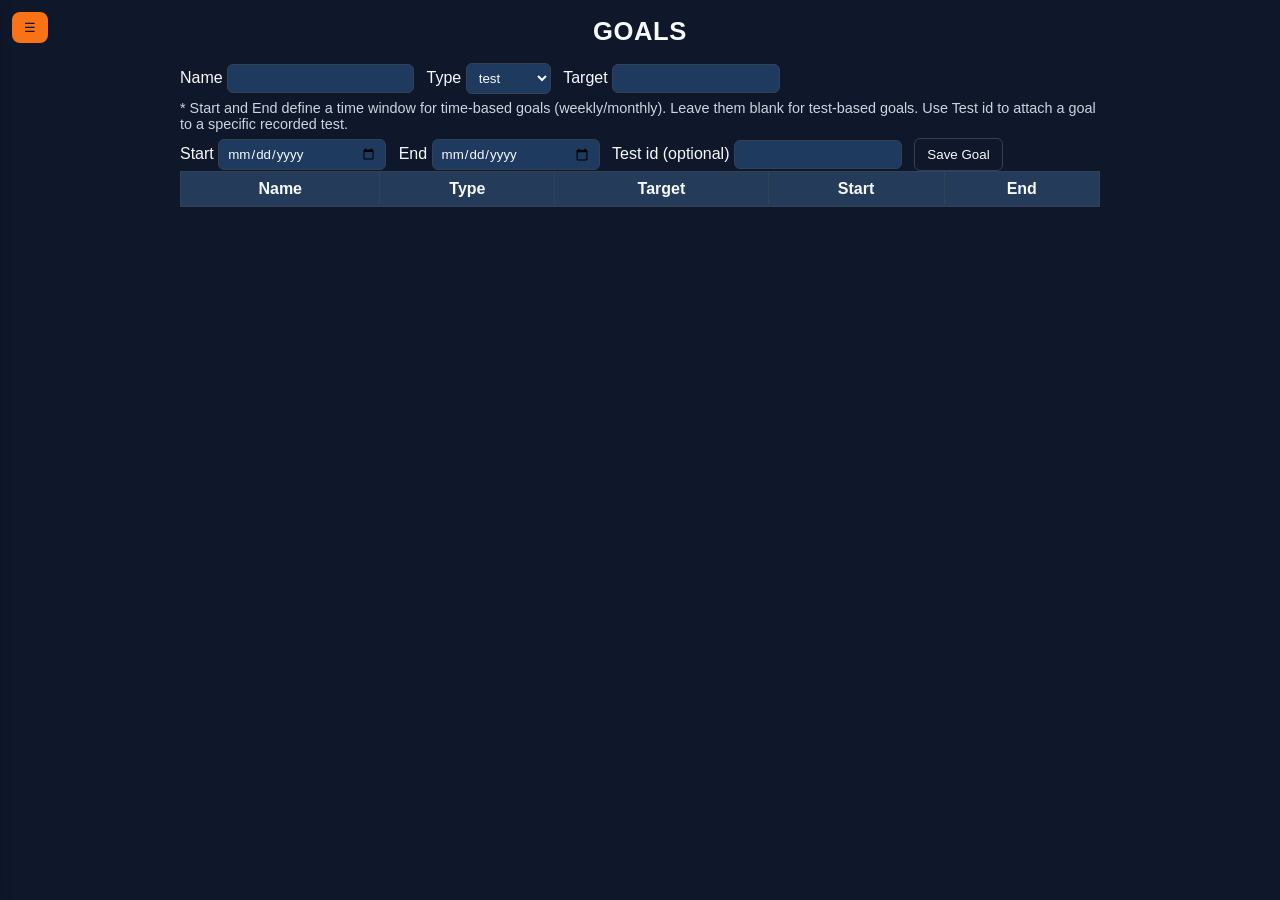
==== templates/goals.html @ f7cbb27a "Initial Study-Dash dashboard" ====
<!doctype html>
<html>
  <head>
    <meta charset="utf-8">
    <title>Study-Dash — Goals</title>
    <link rel="stylesheet" href="/static/styles.css">
  </head>
  <body>
    <button id="menu-btn">☰</button>
    <div id="side-menu" class="closed">
      <button id="menu-close">✕</button>
      <nav>
        <button class="menu-link" data-href="/">
          <svg width="18" height="18" viewBox="0 0 24 24" fill="none" stroke="currentColor" stroke-width="2"><path d="M3 11l9-7 9 7v8a2 2 0 0 1-2 2h-4v-6H9v6H5a2 2 0 0 1-2-2z"/></svg>
          DASHBOARD
        </button>
        <button class="menu-link" data-href="/history">
          <svg width="18" height="18" viewBox="0 0 24 24" fill="none" stroke="currentColor" stroke-width="2"><circle cx="12" cy="12" r="8"/><path d="M12 8v5l3 3"/></svg>
          📜 Marks History
        </button>
        <button class="menu-link" data-href="/goals">
          <svg width="18" height="18" viewBox="0 0 24 24" fill="none" stroke="currentColor" stroke-width="2"><circle cx="12" cy="12" r="10"/><circle cx="12" cy="12" r="6"/><circle cx="12" cy="12" r="2"/></svg>
          🎯 Goals
        </button>
      </nav>
    </div>
    <main>
      <h1 class="title">GOALS</h1>
      <form id="goal-form">
        <label>Name <input name="name" required></label>
        <label>Type <select name="type"><option value="test">test</option><option value="weekly">weekly</option><option value="monthly">monthly</option></select></label>
        <label>Target <input name="target" type="number" required></label>
        <div class="hint">* Start and End define a time window for time-based goals (weekly/monthly). Leave them blank for test-based goals. Use Test id to attach a goal to a specific recorded test.</div>
        <label>Start <input name="start_date" type="date"></label>
        <label>End <input name="end_date" type="date"></label>
        <label>Test id (optional) <input name="test_id" type="number"></label>
        <button type="submit">Save Goal</button>
      </form>
      <table id="goals-list"><thead><tr><th>Name</th><th>Type</th><th>Target</th><th>Start</th><th>End</th></tr></thead><tbody></tbody></table>
    </main>
    <script src="/static/app.js"></script>
  </body>
</html>
---- static/styles.css ----
:root{
	--bg:#0F172A; /* deep navy-blue */
	--secondary:#1E3A5F; /* medium/deep blue */
	--card:#243B5A; /* cards and panels */
	--accent:#F97316; /* primary orange */
	--accent-hover:#FB923C; /* orange hover */
	--text:#F8FAFC; /* main text */
	--muted:#CBD5E1; /* secondary text */
	--border:#334155; /* borders */
	--success:#22C55E;
	--warning:#F59E0B;
	--danger:#EF4444;
}
body{ font-family: -apple-system, BlinkMacSystemFont, 'Segoe UI', Roboto, Arial; margin:16px; background:var(--bg); color:var(--text) }
nav{ margin-bottom:12px }
main{ max-width:920px; margin:0 auto }
section{ margin-bottom:18px }
table{ border-collapse:collapse; width:100%; background:var(--card); color:var(--text) }
th,td{ border:1px solid var(--border); padding:8px; text-align:center }
form label{ display:inline-block; margin-right:8px }
button{ padding:8px 12px; background:transparent; color:var(--text); border:1px solid var(--border); border-radius:6px }

/* Inputs & selects - avoid white fills */
input, select, textarea{ background:var(--secondary); color:var(--text); border:1px solid var(--border); padding:6px 8px; border-radius:6px }
input[type=date], input[type=number]{ width:150px }

/* Accent button */
.btn-accent{ background:var(--accent); color:#fff; border:0; -webkit-text-stroke:0.8px #000; text-shadow:0 1px 0 rgba(0,0,0,0.6); font-weight:700 }
.btn-accent:hover{ background:var(--accent-hover) }

/* Slide-in menu */
#menu-btn{ position:fixed; left:12px; top:12px; z-index:40; background:var(--accent); color:#111; border-radius:8px; padding:8px 12px; border:0 }
#side-menu{ position:fixed; left:0; top:0; bottom:0; width:260px; background:var(--secondary); box-shadow:2px 0 12px rgba(0,0,0,0.6); transform:translateX(-300px); transition:transform 280ms ease; padding:16px; z-index:50 }
#side-menu.open{ transform:translateX(0); }
#menu-close{ display:block; margin-bottom:8px; background:transparent; color:var(--muted); border:0 }
.menu-link{ display:flex; align-items:center; gap:8px; background:transparent; border:0; padding:8px 10px; width:100%; text-align:left; font-size:15px; cursor:pointer; color:var(--text); border-radius:6px }
.menu-link svg{ flex:0 0 20px; stroke:var(--text) }
.menu-link:active{ transform:translateY(1px) }
.menu-link:hover{ background:rgba(255,255,255,0.02) }
.hint{ font-size:0.9em; color:var(--muted); margin:6px 0 }

.panel{ background:var(--card); padding:16px; border-radius:10px; border-left:4px solid rgba(255,255,255,0.02) }

/* Analysis emphasis */
.panel.important{ border-left-color:var(--accent); box-shadow:0 6px 18px rgba(15,23,42,0.6) }
.panel.important h3{ color:var(--text); font-size:1.05em; margin:0 0 6px }
.panel.important p{ color:var(--muted); margin:6px 0 }

/* Goal status chips */
.status{ padding:6px 8px; border-radius:999px; display:inline-block; font-weight:600 }
.status.success{ background: rgba(34,197,94,0.12); color:var(--success); border:1px solid rgba(34,197,94,0.2) }
.status.pending{ background: rgba(245,158,11,0.08); color:var(--warning); border:1px solid rgba(245,158,11,0.12) }
.status.fail{ background: rgba(239,68,68,0.08); color:var(--danger); border:1px solid rgba(239,68,68,0.12) }

/* Title */
.title{ text-align:center; font-size:1.6em; letter-spacing:0.6px }

/* Chart container */
.chart-wrap{ background:var(--card); padding:10px; border-radius:8px; border:1px solid var(--border) }

/* Enter Scores card spacing */
.enter-card{ display:block; background:var(--card); padding:16px; border-radius:10px; border:1px solid var(--border); max-width:700px }
.enter-row{ display:flex; gap:12px; align-items:center; margin-bottom:12px }
.enter-row label{ min-width:70px; color:var(--muted); font-weight:600 }
.subject-row{ display:flex; gap:8px; align-items:center; margin-bottom:12px; flex-wrap:wrap }
.subject-row .subject{ display:flex; align-items:center; gap:6px; padding:6px; background:var(--secondary); border-radius:8px; border:1px solid var(--border) }
.subject-row .subject input{ width:64px; padding:6px; font-size:14px }
.total-box{ margin-top:8px; padding:10px; background:rgba(255,255,255,0.02); border-radius:8px; display:inline-block; font-weight:700 }
.enter-actions{ margin-top:12px }

/* Progress chart area */
.progress-wrap{ background:var(--card); padding:12px; border-radius:8px; border:1px solid var(--border); margin-top:12px }

/* Typography: headings use Amsi Pro when available */
h1.title, h2{ font-family: "Amsi Pro", "Avenir Next", -apple-system, BlinkMacSystemFont, "Segoe UI", sans-serif; color:var(--text); font-weight:800 }
h1.title{ font-size:1.6em }
h2{ font-size:1.05em; margin-bottom:10px }
body, table, input, select, textarea, button{ font-family: "Avenir Next", -apple-system, BlinkMacSystemFont, "Segoe UI", sans-serif }
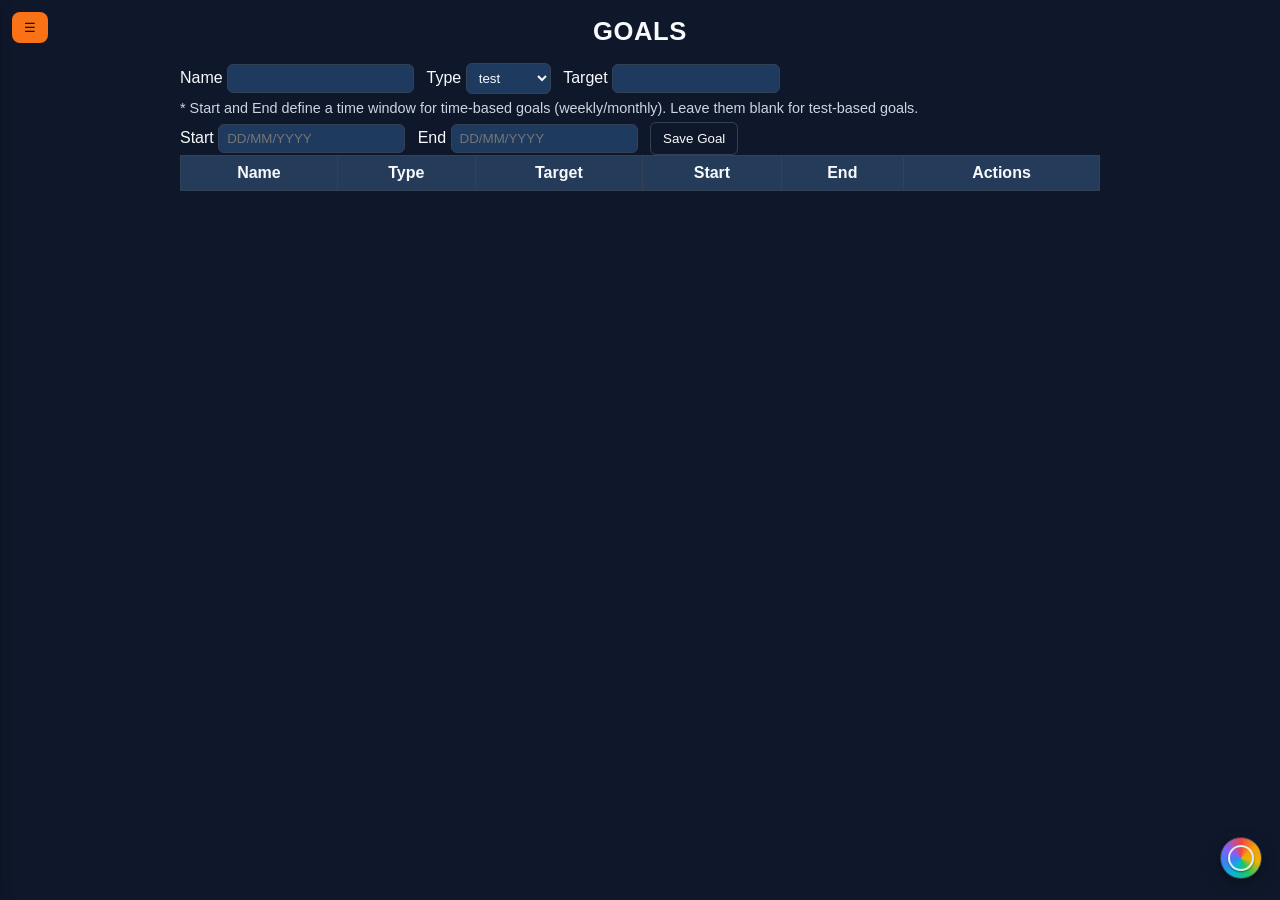
==== commit 2c50b0bf: "Add library schedule reminders and profile features" ====
--- a/templates/goals.html
+++ b/templates/goals.html
@@ -22,6 +22,9 @@
           <svg width="18" height="18" viewBox="0 0 24 24" fill="none" stroke="currentColor" stroke-width="2"><circle cx="12" cy="12" r="10"/><circle cx="12" cy="12" r="6"/><circle cx="12" cy="12" r="2"/></svg>
           🎯 Goals
         </button>
+        <button class="menu-link" data-href="/library">
+          The Library
+        </button>
       </nav>
     </div>
     <main>
@@ -30,13 +33,12 @@
         <label>Name <input name="name" required></label>
         <label>Type <select name="type"><option value="test">test</option><option value="weekly">weekly</option><option value="monthly">monthly</option></select></label>
         <label>Target <input name="target" type="number" required></label>
-        <div class="hint">* Start and End define a time window for time-based goals (weekly/monthly). Leave them blank for test-based goals. Use Test id to attach a goal to a specific recorded test.</div>
-        <label>Start <input name="start_date" type="date"></label>
-        <label>End <input name="end_date" type="date"></label>
-        <label>Test id (optional) <input name="test_id" type="number"></label>
+        <div class="hint">* Start and End define a time window for time-based goals (weekly/monthly). Leave them blank for test-based goals.</div>
+        <label>Start <input name="start_date" type="text" placeholder="DD/MM/YYYY" inputmode="numeric" pattern="\d{2}/\d{2}/\d{4}" autocomplete="off"></label>
+        <label>End <input name="end_date" type="text" placeholder="DD/MM/YYYY" inputmode="numeric" pattern="\d{2}/\d{2}/\d{4}" autocomplete="off"></label>
         <button type="submit">Save Goal</button>
       </form>
-      <table id="goals-list"><thead><tr><th>Name</th><th>Type</th><th>Target</th><th>Start</th><th>End</th></tr></thead><tbody></tbody></table>
+      <table id="goals-list"><thead><tr><th>Name</th><th>Type</th><th>Target</th><th>Start</th><th>End</th><th>Actions</th></tr></thead><tbody></tbody></table>
     </main>
     <script src="/static/app.js"></script>
   </body>
--- a/static/styles.css
+++ b/static/styles.css
@@ -1,4 +1,5 @@
 :root{
+	--base-color:#0F172A;
 	--bg:#0F172A; /* deep navy-blue */
 	--secondary:#1E3A5F; /* medium/deep blue */
 	--card:#243B5A; /* cards and panels */
@@ -11,7 +12,7 @@
 	--warning:#F59E0B;
 	--danger:#EF4444;
 }
-body{ font-family: -apple-system, BlinkMacSystemFont, 'Segoe UI', Roboto, Arial; margin:16px; background:var(--bg); color:var(--text) }
+body{ font-family: -apple-system, BlinkMacSystemFont, 'Segoe UI', Roboto, Arial; margin:16px; background:var(--base-color); color:var(--text) }
 nav{ margin-bottom:12px }
 main{ max-width:920px; margin:0 auto }
 section{ margin-bottom:18px }
@@ -30,6 +31,9 @@
 
 /* Slide-in menu */
 #menu-btn{ position:fixed; left:12px; top:12px; z-index:40; background:var(--accent); color:#111; border-radius:8px; padding:8px 12px; border:0 }
+.profile-link{ position:fixed; right:18px; top:14px; z-index:40; width:40px; height:40px; display:flex; align-items:center; justify-content:center; overflow:hidden; border-radius:50%; background:var(--secondary); border:2px solid var(--accent); color:var(--text); text-decoration:none; font-weight:800; box-shadow:0 3px 12px rgba(0,0,0,0.3) }
+.profile-link img{ width:100%; height:100%; object-fit:cover }
+.profile-link span{ font-size:18px }
 #side-menu{ position:fixed; left:0; top:0; bottom:0; width:260px; background:var(--secondary); box-shadow:2px 0 12px rgba(0,0,0,0.6); transform:translateX(-300px); transition:transform 280ms ease; padding:16px; z-index:50 }
 #side-menu.open{ transform:translateX(0); }
 #menu-close{ display:block; margin-bottom:8px; background:transparent; color:var(--muted); border:0 }
@@ -39,7 +43,16 @@
 .menu-link:hover{ background:rgba(255,255,255,0.02) }
 .hint{ font-size:0.9em; color:var(--muted); margin:6px 0 }
 
-.panel{ background:var(--card); padding:16px; border-radius:10px; border-left:4px solid rgba(255,255,255,0.02) }
+.panel{ background:var(--card); padding:16px; border-radius:10px; border:1px solid var(--border); border-left:4px solid var(--accent) }
+.profile-panel{ max-width:620px; margin:24px auto 0 }
+.profile-preview{ display:flex; align-items:center; gap:14px; margin-bottom:20px }
+.profile-preview h2{ margin:0 0 4px }
+.profile-preview p{ color:var(--muted); margin:0 }
+.profile-avatar{ width:48px; height:48px; display:flex; align-items:center; justify-content:center; overflow:hidden; border-radius:50%; background:var(--secondary); border:2px solid var(--accent); color:var(--text); font-size:22px; font-weight:800 }
+.profile-avatar-large{ width:76px; height:76px; font-size:30px }
+.profile-avatar img{ width:100%; height:100%; object-fit:cover }
+.profile-panel form{ display:grid; gap:12px }
+.profile-panel label{ display:grid; gap:6px; color:var(--muted); font-weight:600 }
 
 /* Analysis emphasis */
 .panel.important{ border-left-color:var(--accent); box-shadow:0 6px 18px rgba(15,23,42,0.6) }
@@ -54,12 +67,66 @@
 
 /* Title */
 .title{ text-align:center; font-size:1.6em; letter-spacing:0.6px }
+.dashboard-heading{ text-align:center; margin:0 0 16px; }
 
 /* Chart container */
-.chart-wrap{ background:var(--card); padding:10px; border-radius:8px; border:1px solid var(--border) }
+.chart-wrap{ background:var(--card); padding:10px; border-radius:8px; border:1px solid var(--border); border-left:4px solid var(--accent) }
+.chart-heading{ display:flex; align-items:center; justify-content:flex-start; gap:14px }
+.chart-heading h2{ margin:0 }
+.graph-color-control{ display:flex; align-items:center; gap:7px; color:var(--muted); font-size:13px; font-weight:600 }
+.graph-color-control input[type=color]{ width:30px; height:26px; padding:2px; cursor:pointer }
+.library-intro{ color:var(--muted); max-width:680px }
+.library-dropzone{ display:flex; flex-direction:column; align-items:center; justify-content:center; gap:7px; min-height:130px; margin:10px 0; border:2px dashed var(--border); border-radius:8px; color:var(--muted); cursor:pointer; text-align:center }
+.library-dropzone strong{ color:var(--text); font-size:1.05em }
+.library-dropzone.dragging,.library-dropzone:hover{ border-color:var(--accent); background:rgba(255,255,255,0.03) }
+.library-ask-form{ display:flex; gap:10px; flex-wrap:wrap }
+.library-ask-form input{ flex:1 1 300px }
+.library-answer article{ margin-top:10px; padding:10px; border-left:3px solid var(--accent); background:rgba(255,255,255,0.03) }
+.library-answer p{ color:var(--muted); margin:6px 0 }
+.library-section-heading{ display:flex; align-items:center; gap:12px }
+.library-section-heading h2{ margin:0 }
+.library-list{ display:grid; gap:10px }
+.library-paper{ display:flex; justify-content:space-between; align-items:center; gap:16px; padding:14px 16px; background:var(--card); border:1px solid var(--border); border-left:4px solid var(--accent); border-radius:8px }
+.library-paper h3{ margin:0 0 6px; color:var(--text) }
+.library-paper p,.library-paper small{ color:var(--muted); margin:4px 0 }
+.library-actions{ display:flex; align-items:center; gap:10px; white-space:nowrap }
+.library-actions a{ color:var(--accent); font-weight:600 }
+@media (max-width:600px){ .library-paper{ align-items:flex-start; flex-direction:column } .library-actions{ width:100% } }
+.schedule-panel{ margin-top:24px }
+.schedule-upload-form{ max-width:680px }
+.schedule-dropzone{ min-height:100px }
+.schedule-divider{ display:flex; align-items:center; gap:10px; margin:20px 0 14px; color:var(--muted); font-size:13px }
+.schedule-divider::before,.schedule-divider::after{ content:''; height:1px; flex:1; background:var(--border) }
+.schedule-entry-form{ display:grid; grid-template-columns:1.3fr 1fr 1fr; gap:10px; align-items:end }
+.schedule-entry-form label{ display:grid; gap:5px; color:var(--muted); font-size:13px; font-weight:600 }
+.schedule-entry-form .schedule-portions{ grid-column:1 / -1 }
+.schedule-entry-form button{ justify-self:start }
+.schedule-reminder-row{ display:flex; align-items:center; justify-content:space-between; gap:12px; margin-top:18px; flex-wrap:wrap }
+.schedule-reminder-row p{ margin:0 }
+.schedule-list-heading{ margin-top:24px }
+.schedule-list{ display:grid; gap:8px; margin-top:10px }
+.schedule-item{ display:flex; align-items:center; justify-content:space-between; gap:14px; padding:12px 14px; background:rgba(255,255,255,0.03); border:1px solid var(--border); border-left:3px solid var(--accent); border-radius:6px }
+.schedule-item h3{ margin:0 0 4px; color:var(--text) }
+.schedule-item p{ margin:3px 0; color:var(--muted) }
+.schedule-item small{ color:var(--success) }
+@media (max-width:700px){ .schedule-entry-form{ grid-template-columns:1fr } .schedule-entry-form .schedule-portions{ grid-column:auto } }
+.compare-heading{ display:flex; align-items:baseline; gap:12px; flex-wrap:wrap }
+#compare{ margin-top:18px }
+.compare-heading h2{ margin:0 }
+.compare-controls{ display:flex; align-items:end; gap:12px; flex-wrap:wrap; margin-top:12px }
+.compare-controls label{ display:flex; flex-direction:column; gap:5px; color:var(--muted); font-size:13px; font-weight:600 }
+.compare-controls select{ min-width:210px }
+.compare-result{ margin-top:14px; color:var(--muted) }
+.compare-grid{ display:grid; grid-template-columns:repeat(4, minmax(120px, 1fr)); gap:8px; margin:12px 0 }
+.compare-row{ display:flex; flex-direction:column; gap:4px; padding:10px; background:rgba(255,255,255,0.03); border:1px solid var(--border); border-radius:6px }
+.compare-row span{ color:var(--text) }
+.compare-row b{ color:var(--muted) }
+.compare-up{ color:var(--success) !important }
+.compare-down{ color:var(--danger) !important }
+@media (max-width:700px){ .compare-grid{ grid-template-columns:repeat(2, minmax(120px, 1fr)); } }
 
 /* Enter Scores card spacing */
-.enter-card{ display:block; background:var(--card); padding:16px; border-radius:10px; border:1px solid var(--border); max-width:700px }
+.enter-card{ display:block; background:var(--card); padding:16px; border-radius:10px; border:1px solid var(--border); border-left:4px solid var(--accent); max-width:700px }
 .enter-row{ display:flex; gap:12px; align-items:center; margin-bottom:12px }
 .enter-row label{ min-width:70px; color:var(--muted); font-weight:600 }
 .subject-row{ display:flex; gap:8px; align-items:center; margin-bottom:12px; flex-wrap:wrap }
@@ -69,7 +136,21 @@
 .enter-actions{ margin-top:12px }
 
 /* Progress chart area */
-.progress-wrap{ background:var(--card); padding:12px; border-radius:8px; border:1px solid var(--border); margin-top:12px }
+.progress-wrap{ background:var(--card); padding:12px; border-radius:8px; border:1px solid var(--border); border-left:4px solid var(--accent); margin-top:12px }
+#progress-chart-wrap{ overflow-x:auto; width:100% }
+#progress-chart{ display:block; width:auto; min-width:720px; height:auto }
+
+/* Floating theme picker */
+#theme-picker{ position:fixed; right:18px; bottom:18px; z-index:60; }
+#theme-toggle{ width:42px; height:42px; padding:0; border:1px solid var(--border); border-radius:50%; background:conic-gradient(#ef4444, #f59e0b, #eab308, #22c55e, #06b6d4, #3b82f6, #8b5cf6, #ef4444); box-shadow:0 4px 14px rgba(0,0,0,0.35); cursor:pointer; }
+#theme-toggle span{ display:block; width:22px; height:22px; margin:auto; border-radius:50%; background:conic-gradient(#ef4444, #f59e0b, #eab308, #22c55e, #06b6d4, #3b82f6, #8b5cf6, #ef4444); border:2px solid rgba(255,255,255,0.8); box-shadow:0 1px 2px rgba(0,0,0,0.45); }
+#customization-form{ width:230px; margin-bottom:10px; padding:14px; background:var(--card); border:1px solid var(--border); border-radius:10px; box-shadow:0 10px 28px rgba(0,0,0,0.4); }
+#customization-form[hidden]{ display:none; }
+.customization-heading{ display:flex; align-items:center; justify-content:space-between; margin-bottom:8px; color:var(--text); }
+.customization-heading button{ padding:0 4px; border:0; font-size:22px; line-height:1; }
+.customization label{ display:flex; align-items:center; justify-content:space-between; gap:10px; margin:8px 0; color:var(--muted); font-size:13px; font-weight:600; }
+.customization input[type=color]{ width:34px; height:26px; padding:2px; border:1px solid var(--border); cursor:pointer; }
+#theme-reset{ width:100%; margin-top:6px; }
 
 /* Typography: headings use Amsi Pro when available */
 h1.title, h2{ font-family: "Amsi Pro", "Avenir Next", -apple-system, BlinkMacSystemFont, "Segoe UI", sans-serif; color:var(--text); font-weight:800 }
